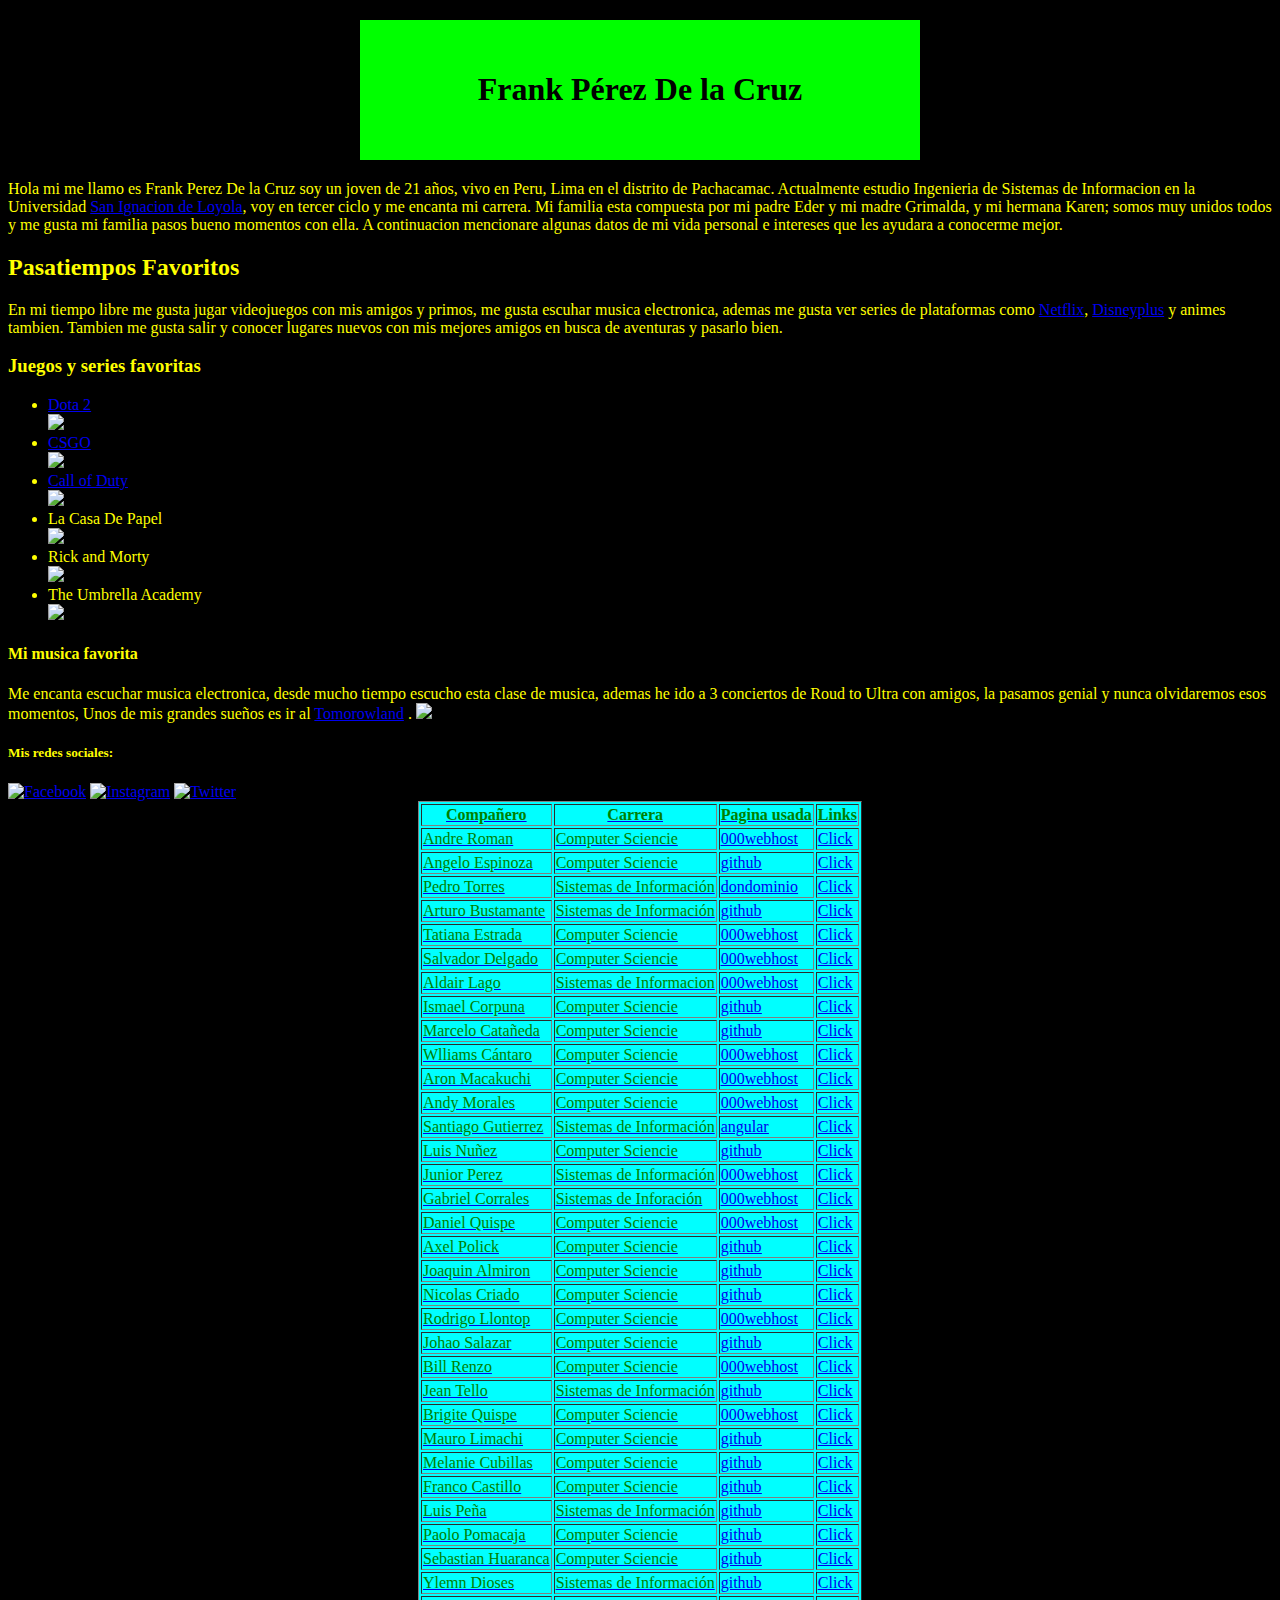
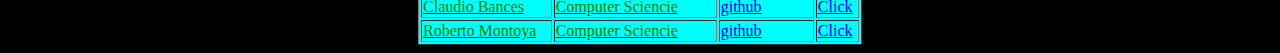
==== index.html @ 370ab0b7 "Update index.html" ====
<!DOCTYPE html>
<html lang="es">
<head>
	<title>FrankPerezDeLaCruz </title>
	<meta name="google-site-verification" content="gNcp8Fi0x0qO5iBpekdkQYAR9bWtozTnSrJzrrx_MXU" />
	<meta charset="utf-8">
	<meta name="robots" content="index">
	<meta name="robots" content="follow">
	<meta name="keywords" content="frankperezdelacruz/boz">
	<meta name="viewport" content="width=device-width, initial-scale=1.0">
	<meta name="description" content="pagina web,frank perez de la cruz,biografia-estudios.">
	<meta name="autor" content="Frank Perez">
	<meta name="copyright" content="Google Inc.">
	<link rel="stylesheet" type="text/css" href="estilo.css">
	<meta name="google-site-verification" content="rTp6pydXo1KuxMe8Kxif9Ehfsx2DI63CdWFLAEEHlWg" />
</head>
<body>
	<center>
		<div>
		<h1>Frank Pérez De la Cruz</h1>
		</div>
	</center>
		<p1>Hola mi me llamo es Frank Perez De la Cruz soy un joven de 21 años, vivo en Peru, Lima en el distrito de Pachacamac. Actualmente estudio Ingenieria de Sistemas de Informacion en la Universidad <a href="https://www.usil.edu.pe/">San Ignacion de Loyola</a>, voy en tercer ciclo y me encanta mi carrera. Mi familia esta compuesta por mi padre Eder y mi madre Grimalda, y mi hermana Karen; somos muy unidos todos y me gusta mi familia pasos bueno momentos con ella. A continuacion mencionare algunas datos de mi vida personal e intereses que les ayudara a conocerme mejor.</p1>
<h2> Pasatiempos Favoritos</h2>
	<p2>En mi tiempo libre me gusta jugar videojuegos con mis amigos y primos, me gusta escuhar musica electronica, ademas me gusta ver series de plataformas como <a href="https://www.netflix.com/pe/"> Netflix</a>, <a href="https://www.disneyplus.com/">Disneyplus</a> y animes tambien. Tambien me gusta salir y conocer lugares nuevos con mis mejores amigos en busca de aventuras y pasarlo bien.</p2>
<h3> Juegos y series favoritas</h3>
	<ul>
		<li> <a href="https://www.dota2.com/"> Dota 2</a></li> 
		<img class="imagen-10" src="https://cdn.cloudflare.steamstatic.com/apps/dota2/images/dota2_social.jpg">
		<li> <a href="https://blog.counter-strike.net/"> CSGO</a></li>
		<img class="imagen-10" src="https://cdn.hobbyconsolas.com/sites/navi.axelspringer.es/public/styles/1200/public/media/image/2012/08/184043-counter-strike-global-offensive-analizado.jpg?itok=ce8nkvDU">
		<li> <a href="https://www.callofduty.com/">Call of Duty</a></li>
		<img class="imagen-10" src="https://i.blogs.es/b2ec36/warzone/450_1000.jpeg">
		<li> La Casa De Papel</li>
		<img class="imagen-10" src="https://cdn.culturagenial.com/es/imagenes/casa-papel-cartel-cke.jpg">
		<li> Rick and Morty</li>
		<img class="imagen-10" src="https://sm.ign.com/t/ign_es/tv/r/rick-morty/rick-morty_xs5d.200.jpg">
		<li> The Umbrella Academy</li>
		<img class="imagen-10" src="https://media.revistagq.com/photos/5ca5dfe6267a32750072094a/master/w_1200,c_limit/the_umbrella_academy_personajes_4123.jpg">
	</ul>
<h4>Mi musica favorita</h4>
	<p4> Me encanta escuchar musica electronica, desde mucho tiempo escucho esta clase de musica, ademas he ido a 3 conciertos de Roud to Ultra con amigos, la pasamos genial y nunca olvidaremos esos momentos, Unos de mis grandes sueños es ir al <a href="https://www.tomorrowland.com/">Tomorowland</a> . </p4>
	<img class="imagen-10" src="https://festivalesdemusicaelectronica.com/wp-content/uploads/2019/01/como-comprar-entradas-tomorrowland-2019.jpg">
<h5> Mis redes sociales:</h5>
<a href="https://www.facebook.com/profile.php?id=100014511737298"> <img class="img09" src="https://cdn.icon-icons.com/icons2/2429/PNG/512/facebook_logo_icon_147291.png" alt="Facebook"></a>
<a href="https://www.instagram.com/fanez_10/"> <img class="img09" src="https://i.pinimg.com/originals/3b/21/c7/3b21c7efd2ba9c119fb8d361acacc31d.png" alt="Instagram"></a>
<a href="https://twitter.com/Frank51463926"> <img class="img09" src="https://images.vexels.com/media/users/3/137419/isolated/preview/b1a3fab214230557053ed1c4bf17b46c-logotipo-del-icono-de-twitter-by-vexels.png" alt="Twitter"</a>
 	<center>
	<table border="1px">
	<tr>
		<td><center><b>Compañero</b></center></td>
		<td><center><b>Carrera</b></center></td>
		<td><center><b>Pagina usada</b></center></td>
		<td><center><b>Links</b></center></td>
	</tr>
	<tr>
		<td>Andre Roman</td>
		<td>Computer Sciencie</td>
		<td><a href="https://www.000webhost.com/">000webhost</a></td>
		<td><a href="https://paginadepresentacionthays.000webhostapp.com/">Click</a></td>
	</tr>
	<tr>
		<td>Angelo Espinoza</td>
		<td>Computer Sciencie</td>
		<td><a href="https://github.com/">github</a></td>
		<td><a href="https://ninomaster555.github.io/angeloespinozapizarro.github.io/">Click</a></td>
	</tr>
	<tr>
		<td>Pedro Torres</td>
		<td>Sistemas de Información</td>
		<td><a href="https://www.dondominio.com/">dondominio</a></td>
		<td><a href="https://pedroarnaldotorreschahua.me/">Click</a></td>
	</tr>
	<tr>
		<td>Arturo Bustamante</td>
		<td>Sistemas de Información</td>
		<td><a href="https://github.com/">github</a></td>
		<td><a href="https://arleus.github.io/ArturoBustamante.github.io/">Click</a></td>
	</tr>
	<tr>
		<td>Tatiana Estrada</td>
		<td>Computer Sciencie</td>
		<td><a href="https://www.000webhost.com/">000webhost</a></td>
		<td><a href="https://tatiananoemiestradacarmen1.000webhostapp.com/TatianaEstrada.html">Click</a></td>
	</tr>
	<tr>
		<td>Salvador Delgado</td>
		<td>Computer Sciencie</td>
		<td><a href="https://www.000webhost.com/">000webhost</a></td>
		<td><a href="http://salvadordelgado.000webhostapp.com/">Click</a></td>
	</tr>
	<tr>
		<td>Aldair Lago</td>
		<td>Sistemas de Informacion</td>
		<td><a href="https://www.000webhost.com/">000webhost</a></td>
		<td><a href="http://aldairjeffersonlagovillano.gq/">Click</a></td>
	</tr>
	<tr>
		<td>Ismael Corpuna</td>
		<td>Computer Sciencie</td>
		<td><a href="https://github.com/">github</a></td>
		<td><a href="https://toxicale.github.io/Ismael_Corpuna.github.io/">Click</a></td>
	</tr>
	<tr>
		<td>Marcelo Catañeda</td>
		<td>Computer Sciencie</td>
		<td><a href="https://github.com/">github</a></td>
		<td><a href="https://hulkie10.github.io/Marcelo-Andres-Castaneda-Salerno.github.io/">Click</a></td>
	</tr>
	<tr>
		<td>Wlliams Cántaro</td>
		<td>Computer Sciencie</td>
		<td><a href="https://www.000webhost.com/">000webhost</a></td>
		<td><a href="https://williamscantaro.000webhostapp.com/">Click</a></td>
	</tr>
	<tr>
		<td>Aron Macakuchi</td>
		<td>Computer Sciencie</td>
		<td><a href="https://www.000webhost.com/">000webhost</a></td>
		<td><a href="https://aronmacukachi1.github.io/Aron-Fabian-Macukachi-Nolasco/">Click</a></td>
	</tr>
	<tr>
		<td>Andy Morales</td>
		<td>Computer Sciencie</td>
		<td><a href="https://www.000webhost.com/">000webhost</a></td>
		<td><a href="https://andyrolandomoralessegura24.000webhostapp.com/">Click</a></td>
	</tr>
	<tr>
		<td>Santiago Gutierrez</td>
		<td>Sistemas de Información</td>
		<td><a href="https://angular.io/">angular</a></td>
		<td><a href="http://evirtuales.com/SantiagoDavidGutierrezSoria.html">Click</a></td>
	</tr>
	<tr>
		<td>Luis Nuñez</td>
		<td>Computer Sciencie</td>
		<td><a href="https://github.com/">github</a></td>
		<td><a href="https://luisoswaldonunezzavala.github.io/">Click</a></td>
	</tr>
	<tr>
		<td>Junior Perez</td>
		<td>Sistemas de Información</td>
		<td><a href="https://www.000webhost.com/">000webhost</a></td>
		<td><a href="https://juniorabrahamperezhuamani.000webhostapp.com/">Click</a></td>
	</tr>
	<tr>
		<td>Gabriel Corrales</td>
		<td>Sistemas de Inforación</td>
		<td><a href="https://www.000webhost.com/">000webhost</a></td>
		<td><a href="https://gabrielcorrales.000webhostapp.com/">Click</a></td>
	</tr>
	<tr>
		<td>Daniel Quispe</td>
		<td>Computer Sciencie</td>
		<td><a href="https://www.000webhost.com/">000webhost</a></td>
		<td><a href="https://danielquispeccorahua123.000webhostapp.com/">Click</a></td>
	</tr>
	<tr>
		<td>Axel Polick</td>
		<td>Computer Sciencie</td>
		<td><a href="https://github.com/">github</a></td>
		<td><a href="https://axelpolick.github.io/">Click</a></td>
	</tr>
	<tr>
		<td>Joaquin Almiron</td>
		<td>Computer Sciencie</td>
		<td><a href="https://github.com/">github</a></td>
		<td><a href="https://joaquinalmiron.github.io/joaquinamiron/">Click</a></td>
	</tr>
	<tr>
		<td>Nicolas Criado</td>
		<td>Computer Sciencie</td>
		<td><a href="https://github.com/">github</a></td>
		<td><a href="https://nicolax07.github.io/NicolasPatricioCriadoNalvarte./">Click</a></td>
	</tr>
	<tr>
		<td>Rodrigo Llontop</td>
		<td>Computer Sciencie</td>
		<td><a href="https://www.000webhost.com/">000webhost</a></td>
		<td><a href="https://rodrigo-julio-llontop-calosi.000webhostapp.com/Hobbies/Hobbies.html">Click</a></td>
	</tr>
	<tr>
		<td>Johao Salazar</td>
		<td>Computer Sciencie</td>
		<td><a href="https://github.com/">github</a></td>
		<td><a href="https://johaosalazarcuyos.github.io/">Click</a></td>
	</tr>
	<tr>
		<td>Bill Renzo</td>
		<td>Computer Sciencie</td>
		<td><a href="https://www.000webhost.com/">000webhost</a></td>
		<td><a href="https://billrenzocornejocondori.000webhostapp.com/">Click</a></td>
	</tr>
	<tr>
		<td>Jean Tello</td>
		<td>Sistemas de Información</td>
		<td><a href="https://github.com/">github</a></td>
		<td><a href="https://jean170603.github.io/Jean-Pierre-Tello-Lazaro/">Click</a></td>
	</tr>
	<tr>
		<td>Brigite Quispe</td>
		<td>Computer Sciencie</td>
		<td><a href="https://www.000webhost.com/">000webhost</a></td>
		<td><a href="https://brigiteemilianaquispemartini.000webhostapp.com/">Click</a></td>
	</tr>
	<tr>
		<td>Mauro Limachi</td>
		<td>Computer Sciencie</td>
		<td><a href="https://github.com/">github</a></td>
		<td><a href="https://aplo612.github.io./">Click</a></td>
	</tr>
	<tr>
		<td>Melanie Cubillas</td>
		<td>Computer Sciencie</td>
		<td><a href="https://github.com/">github</a></td>
		<td><a href="https://melanie-cubillas.github.io/Melanie-Illari-Cubillas-Alfaro/">Click</a></td>
	</tr>
	<tr>
		<td>Franco Castillo</td>
		<td>Computer Sciencie</td>
		<td><a href="https://github.com/">github</a></td>
		<td><a href="https://francocastillosanchez.github.io/">Click</a></td>
	</tr>
	<tr>
		<td>Luis Peña</td>
		<td>Sistemas de Información</td>
		<td><a href="https://github.com/">github</a></td>
		<td><a href="https://luisp17-cs.github.io/">Click</a></td>
	</tr>
	<tr>
		<td>Paolo Pomacaja</td>
		<td>Computer Sciencie</td>
		<td><a href="https://github.com/">github</a></td>
		<td><a href="https://paolopomacaja01.github.io/Paolo.Esteban.Pomacaja.Neyra/">Click</a></td>
	</tr>
	<tr>
		<td>Sebastian Huaranca</td>
		<td>Computer Sciencie</td>
		<td><a href="https://github.com/">github</a></td>
		<td><a href="https://sebastianhuarancalezcano.github.io/">Click</a></td>
	</tr>
	<tr>
		<td>Ylemn Dioses</td>
		<td>Sistemas de Información</td>
		<td><a href="https://github.com/">github</a></td>
		<td><a href="https://ylemnadia.github.io/">Click</a></td>
	</tr>
	<tr>
		<td>Claudio Bances</td>
		<td>Computer Sciencie</td>
		<td><a href="https://github.com/">github</a></td>
		<td><a href="https://clafer03.github.io/claudiobances1/">Click</a></td>
	</tr>
	<tr>
		<td>Roberto Montoya</td>
		<td>Computer Sciencie</td>
		<td><a href="https://github.com/">github</a></td>
		<td><a href="https://jesusmontoya.000webhostapp.com/">Click</a></td>
	</tr>
	</center>
</body>
</html>
---- estilo.css ----
body {
  background-color: black;
}
div {
	width: 500px;
	background: lime;
	padding: 30px;
	margin: 20px;
}
h1 {
	color: ;
	font-family: "Lucida Console";
} 
h2 {
	color: yellow;
	font-family: "Lucida Console";
}
h3 {
	color: yellow;
	font-family: "Lucida Console";
}
h4 {
	color: yellow;
	font-family: "Lucida Console";
}
h5 {
	color: yellow;
	font-family: "Lucida Console";
}
p1 {
	color: yellow;
	font-family: "Lucida Console";
}
p2 {
	color : yellow;
	font-family: "Lucida Console";
}
p4{
	color: yellow;
	font-family: "Lucida Console";
}
ul {
	color: yellow;
}
.imagen-10 {
	width: 500px;
	height: auto;
}
table {
	background-color: aqua;
	color: green;
}
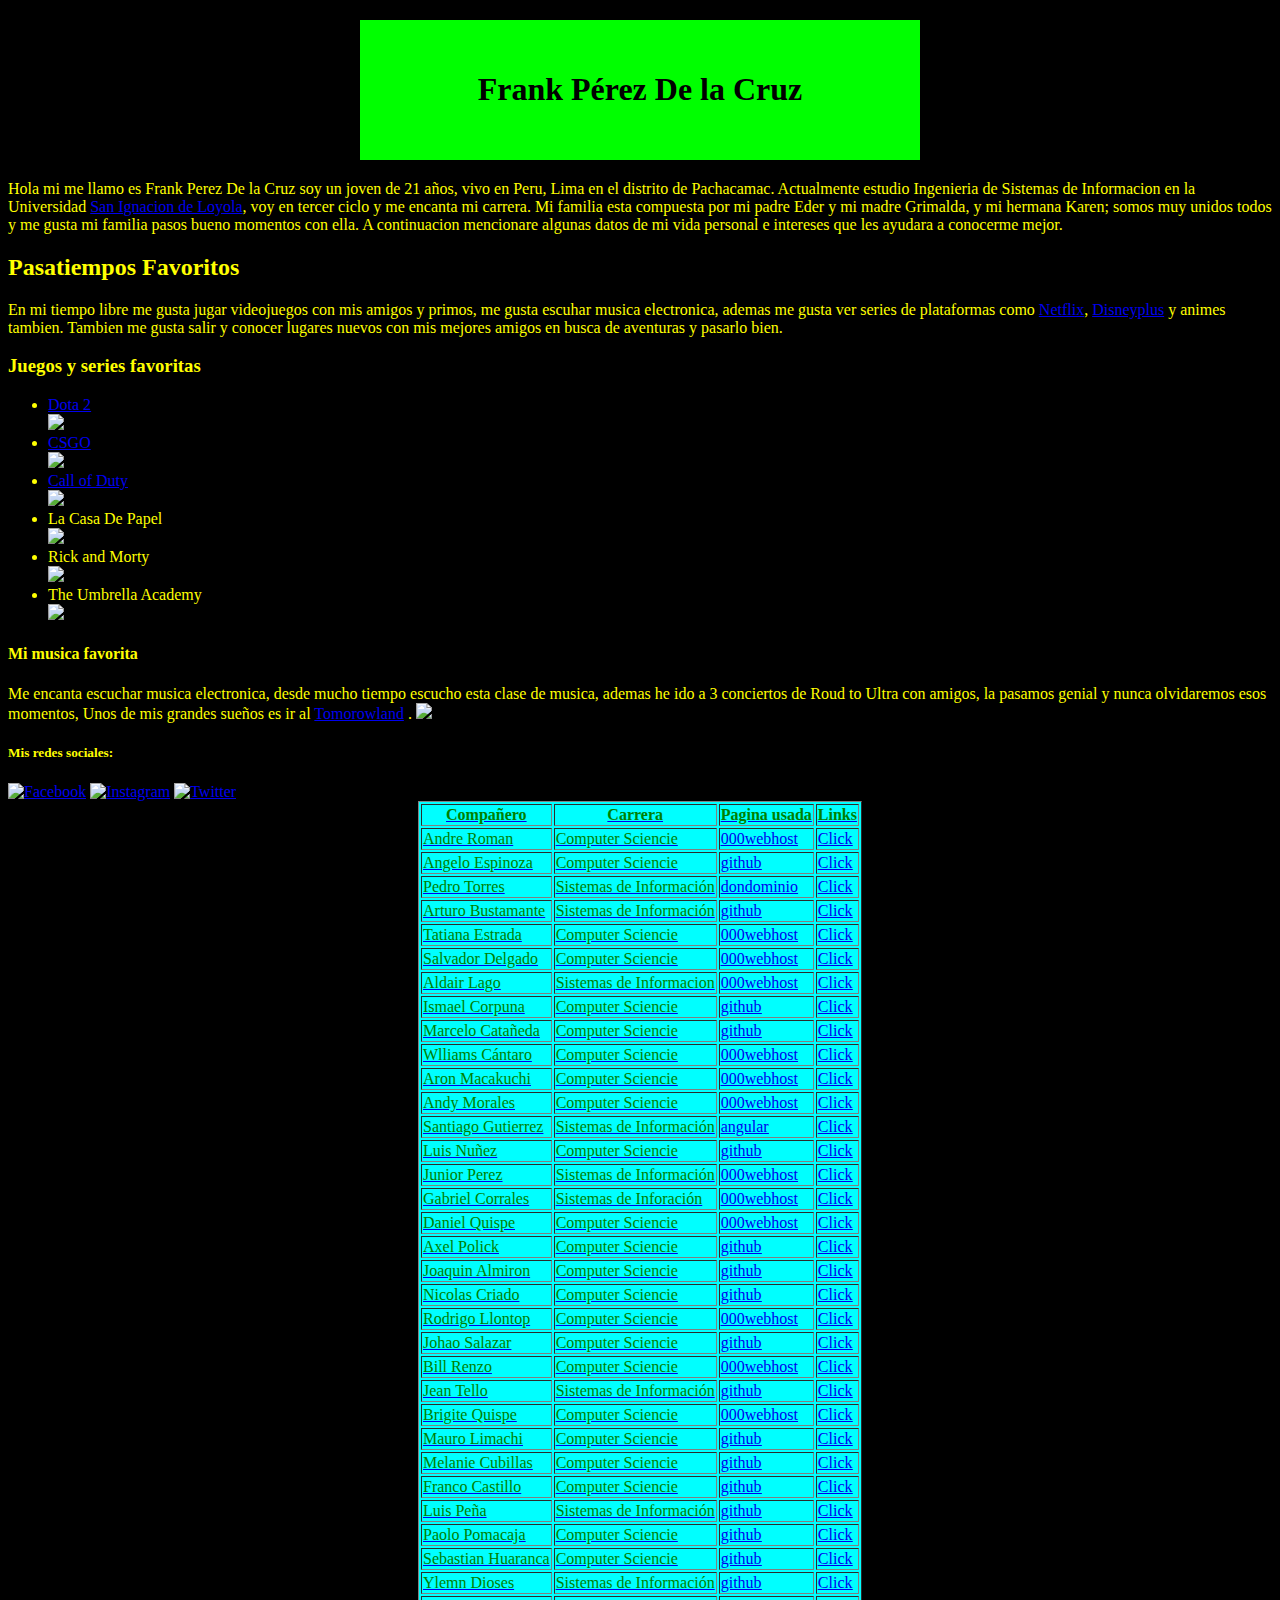
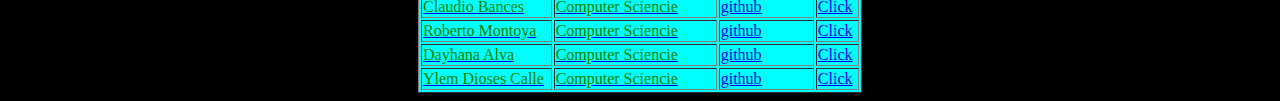
==== commit 3f686769: "Update index.html" ====
--- a/index.html
+++ b/index.html
@@ -257,6 +257,18 @@
 		<td><a href="https://github.com/">github</a></td>
 		<td><a href="https://jesusmontoya.000webhostapp.com/">Click</a></td>
 	</tr>
+	<tr>
+		<td>Dayhana Alva</td>
+		<td>Computer Sciencie</td>
+		<td><a href="https://www.000webhost.com/">github</a></td>
+		<td><a href="https://groomed-sundays.000webhostapp.com/">Click</a></td>
+	</tr>
+	<tr>
+		<td>Ylem Dioses Calle</td>
+		<td>Computer Sciencie</td>
+		<td><a href="https://github.com/">github</a></td>
+		<td><a href="https://ylemnadia.github.io/">Click</a></td>
+	</tr>		
 	</center>
 </body>
 </html>
--- a/estilo.css
+++ b/estilo.css
@@ -50,3 +50,7 @@
 	background-color: aqua;
 	color: green;
 }
+.img09 {
+	width: 50px;
+	height: 50px;
+}
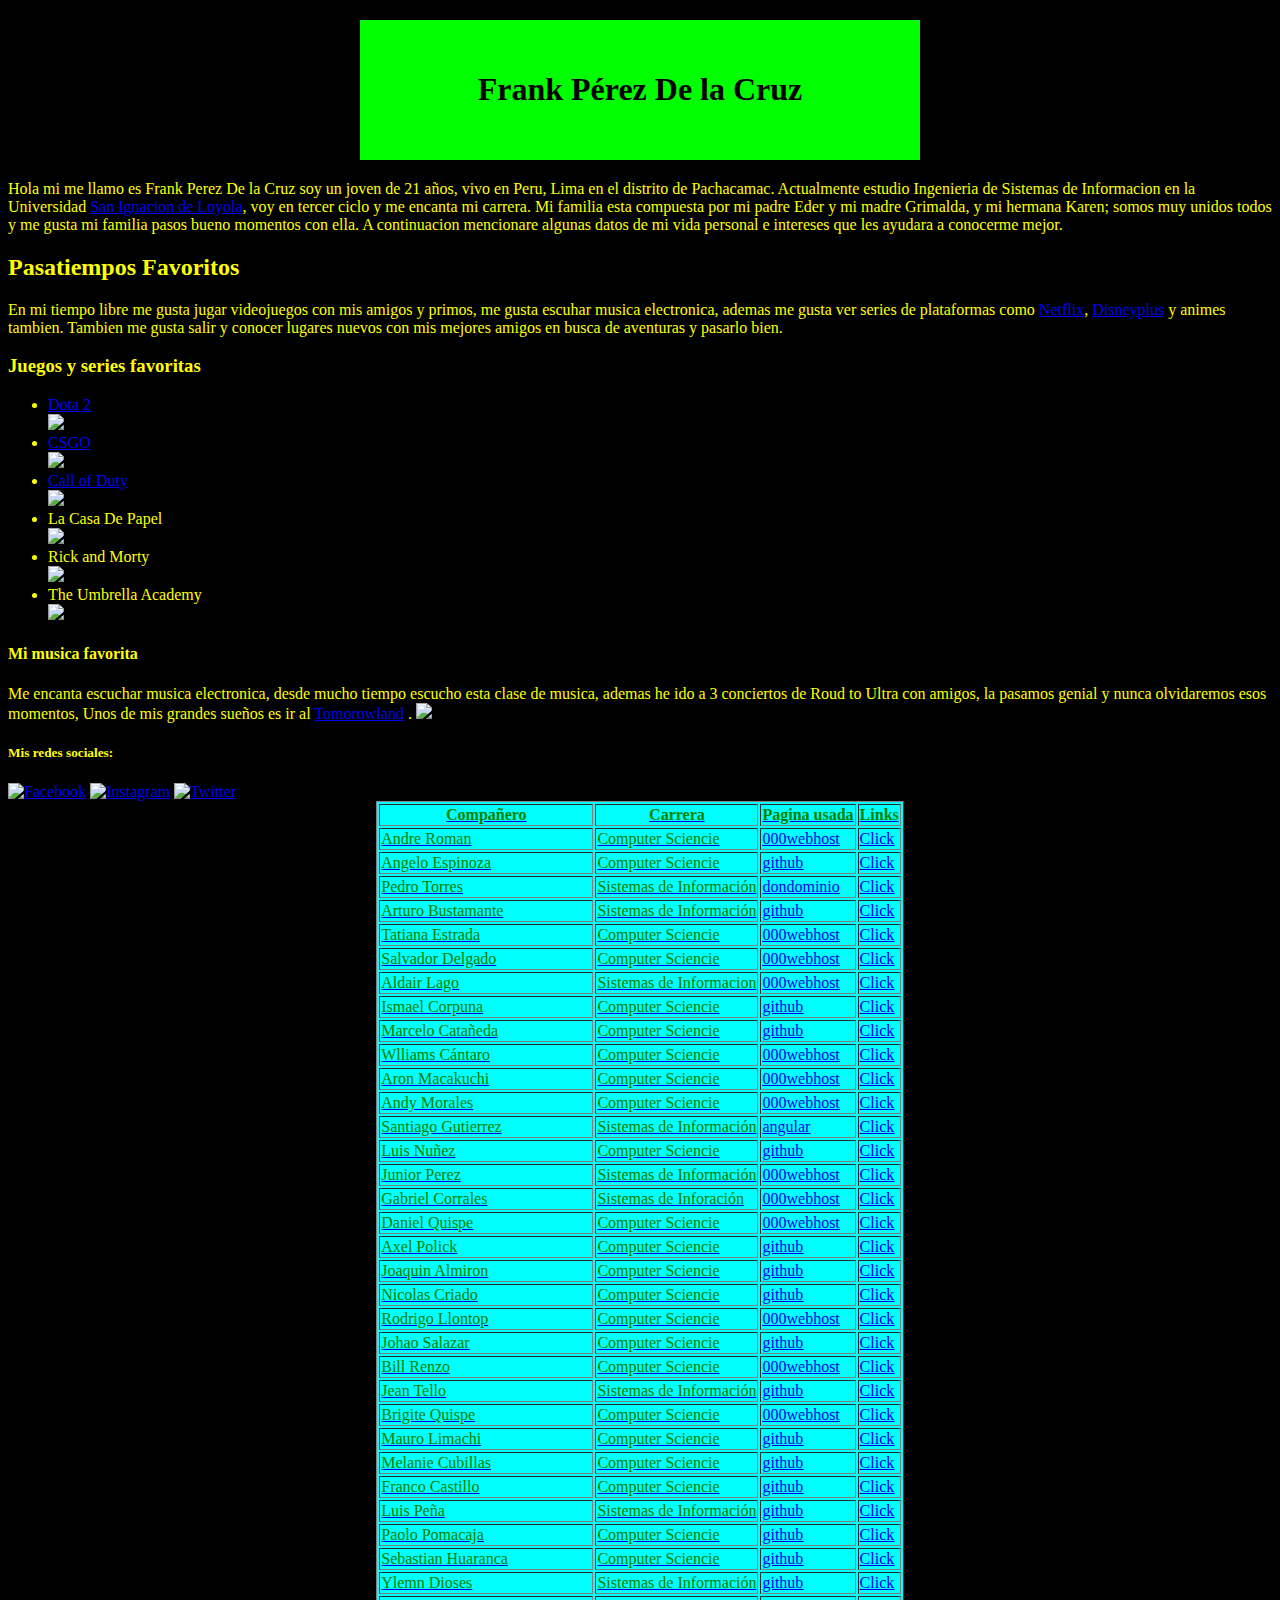
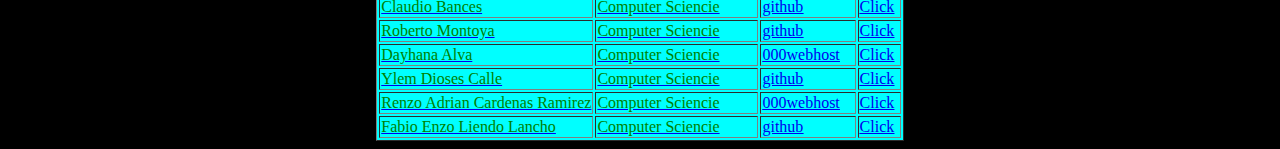
==== commit bb306fe3: "Update index.html" ====
--- a/index.html
+++ b/index.html
@@ -260,7 +260,7 @@
 	<tr>
 		<td>Dayhana Alva</td>
 		<td>Computer Sciencie</td>
-		<td><a href="https://www.000webhost.com/">github</a></td>
+		<td><a href="https://www.000webhost.com/">000webhost</a></td>
 		<td><a href="https://groomed-sundays.000webhostapp.com/">Click</a></td>
 	</tr>
 	<tr>
@@ -268,7 +268,19 @@
 		<td>Computer Sciencie</td>
 		<td><a href="https://github.com/">github</a></td>
 		<td><a href="https://ylemnadia.github.io/">Click</a></td>
-	</tr>		
+	</tr>
+	<tr>
+		<td>Renzo Adrian Cardenas Ramirez</td>
+		<td>Computer Sciencie</td>
+		<td><a href="https://www.000webhost.com/">000webhost</a></td>
+		<td><a href="https://renzoadriancardenasramirez0911.000webhostapp.com/">Click</a></td>
+	</tr>
+	<tr>
+		<td>Fabio Enzo Liendo Lancho</td>
+		<td>Computer Sciencie</td>
+		<td><a href="https://github.com/">github</a></td>
+		<td><a href="https://yungvenuz2.github.io/FabioLiendoLancho/">Click</a></td>
+	</tr>
 	</center>
 </body>
 </html>
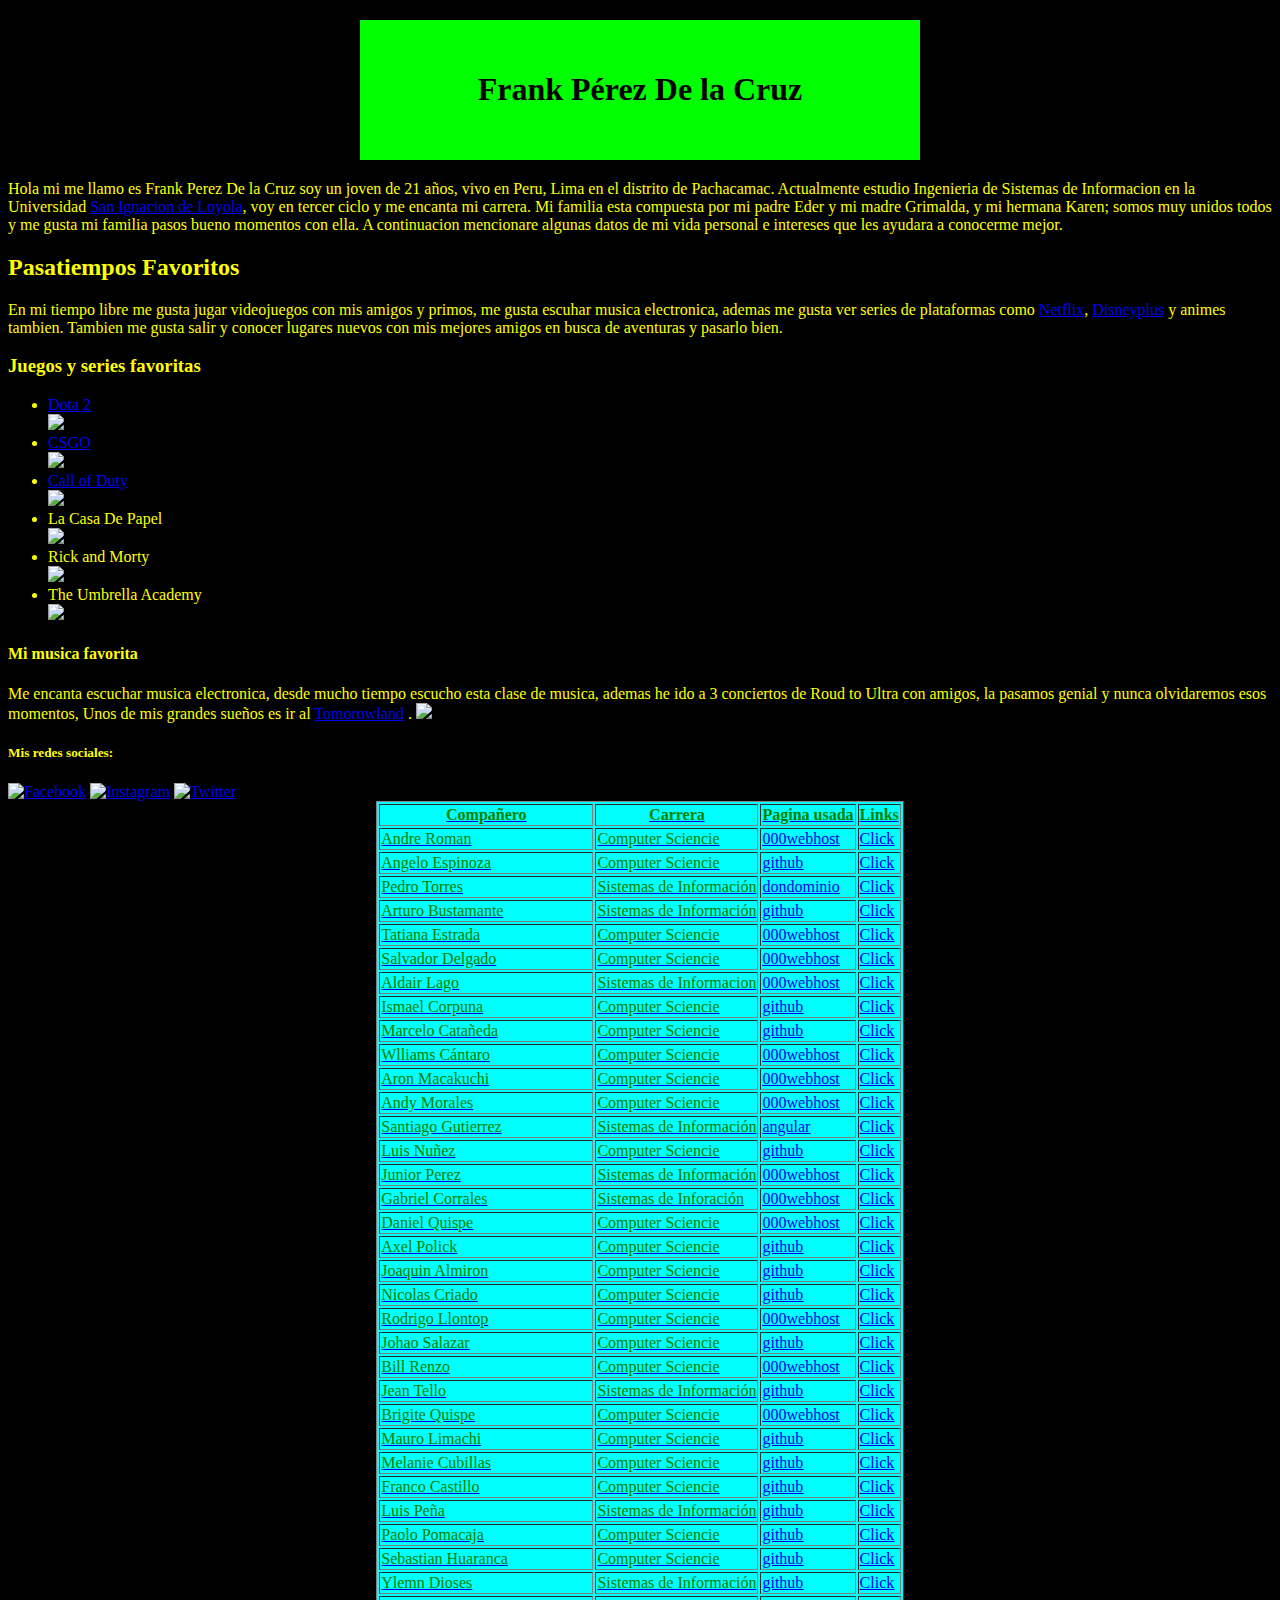
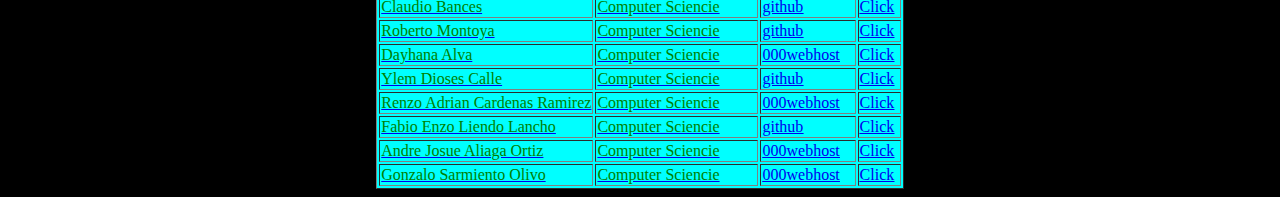
==== commit 33dd63a4: "Update index.html" ====
--- a/index.html
+++ b/index.html
@@ -281,6 +281,18 @@
 		<td><a href="https://github.com/">github</a></td>
 		<td><a href="https://yungvenuz2.github.io/FabioLiendoLancho/">Click</a></td>
 	</tr>
+	<tr>
+		<td>Andre Josue Aliaga Ortiz</td>
+		<td>Computer Sciencie</td>
+		<td><a href="https://www.000webhost.com/">000webhost</a></td>
+		<td><a href="https://andrealiaga.000webhostapp.com/">Click</a></td>
+	</tr>
+	<tr>
+		<td>Gonzalo Sarmiento Olivo</td>
+		<td>Computer Sciencie</td>
+		<td><a href="https://www.000webhost.com/">000webhost</a></td>
+		<td><a href="https://gonseco.000webhostapp.com/">Click</a></td>
+	</tr>
 	</center>
 </body>
 </html>
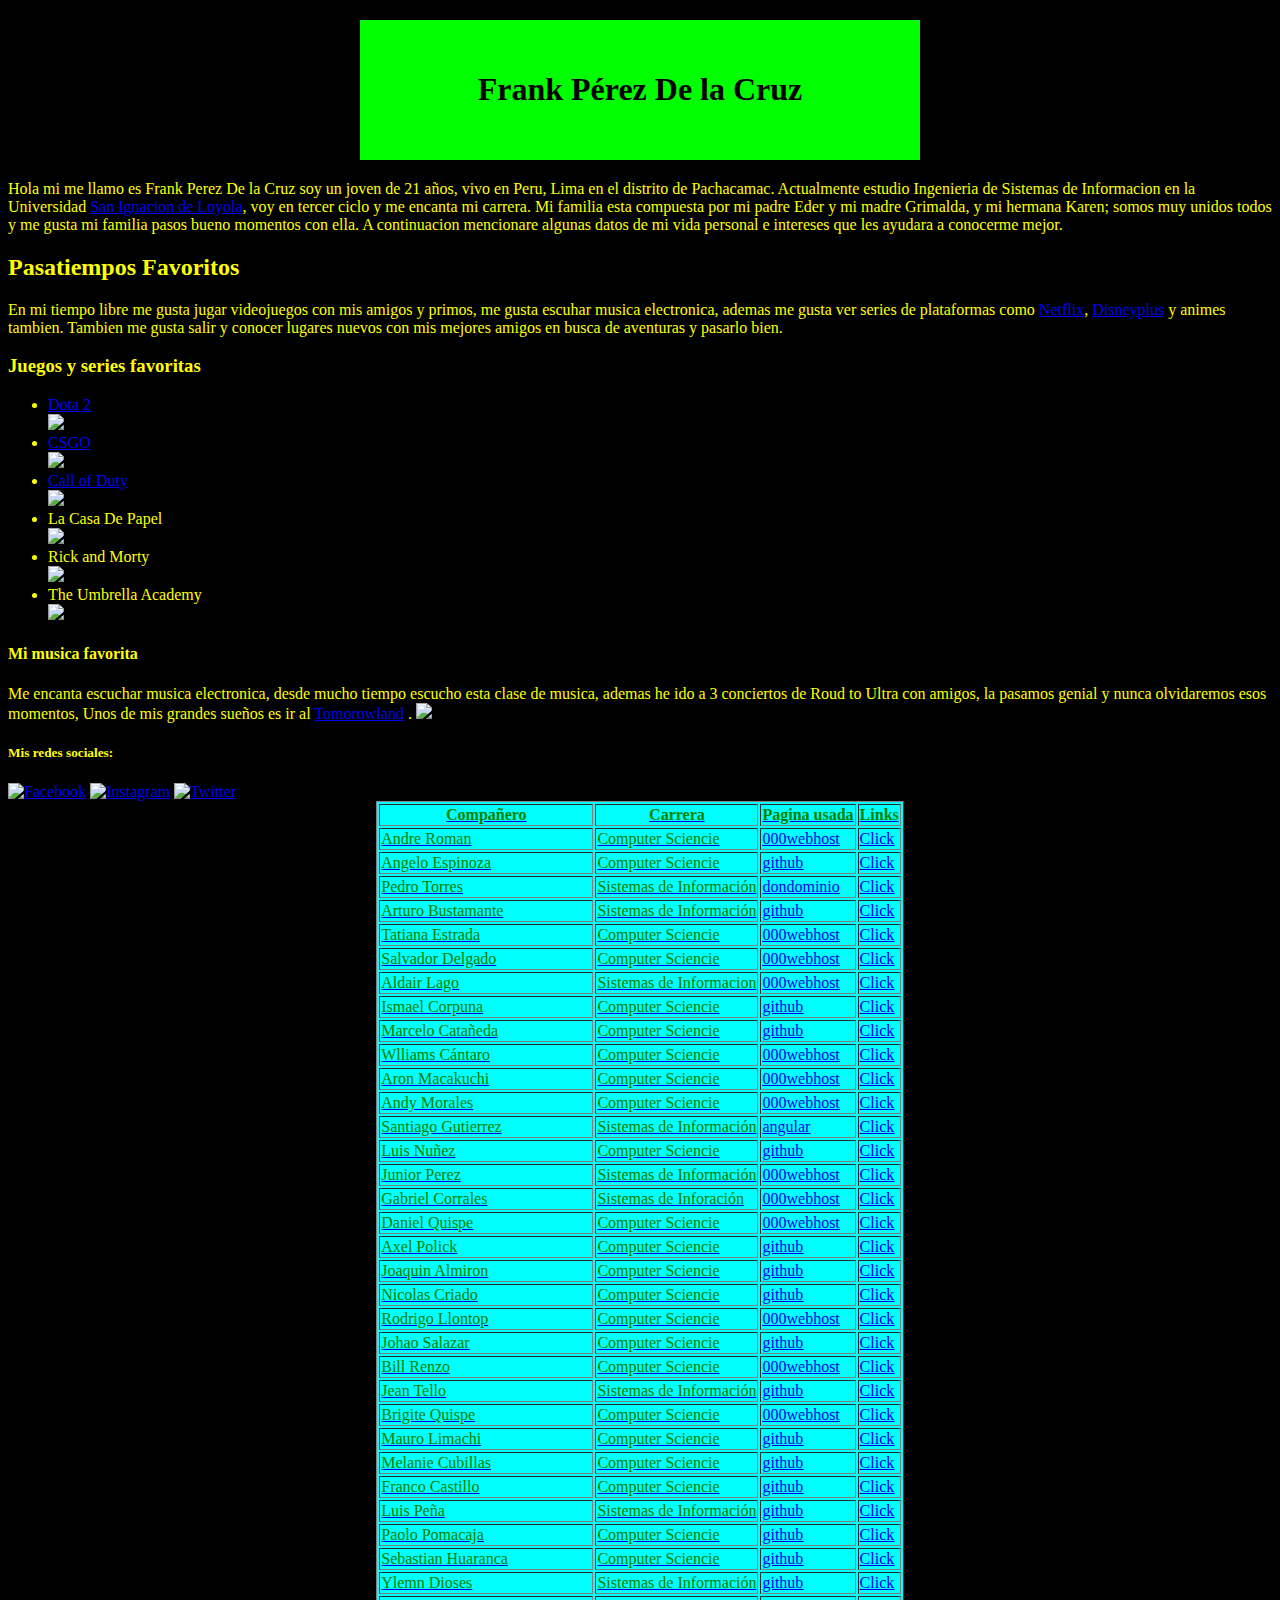
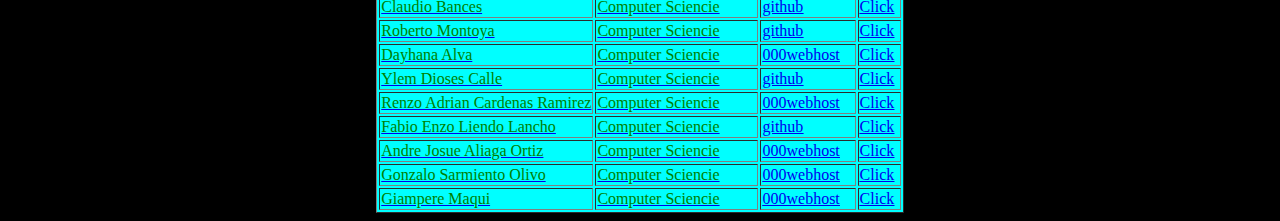
==== commit b1bf13db: "Update index.html" ====
--- a/index.html
+++ b/index.html
@@ -1,16 +1,15 @@
 <!DOCTYPE html>
 <html lang="es">
 <head>
-	<title>FrankPerezDeLaCruz </title>
+	<title>Frank Perez De La Cruz </title>
 	<meta name="google-site-verification" content="gNcp8Fi0x0qO5iBpekdkQYAR9bWtozTnSrJzrrx_MXU" />
 	<meta charset="utf-8">
 	<meta name="robots" content="index">
 	<meta name="robots" content="follow">
-	<meta name="keywords" content="frankperezdelacruz/boz">
+	<meta name="keywords" content="frankperezdelacruz/10">
 	<meta name="viewport" content="width=device-width, initial-scale=1.0">
 	<meta name="description" content="pagina web,frank perez de la cruz,biografia-estudios.">
 	<meta name="autor" content="Frank Perez">
-	<meta name="copyright" content="Google Inc.">
 	<link rel="stylesheet" type="text/css" href="estilo.css">
 	<meta name="google-site-verification" content="rTp6pydXo1KuxMe8Kxif9Ehfsx2DI63CdWFLAEEHlWg" />
 </head>
@@ -293,6 +292,12 @@
 		<td><a href="https://www.000webhost.com/">000webhost</a></td>
 		<td><a href="https://gonseco.000webhostapp.com/">Click</a></td>
 	</tr>
+	<tr>
+		<td>Giampere Maqui</td>
+		<td>Computer Sciencie</td>
+		<td><a href="https://www.000webhost.com/">000webhost</a></td>
+		<td><a href="https://gianpierealexandermaquicerna.000webhostapp.com/">Click</a></td>
+	</tr>
 	</center>
 </body>
 </html>
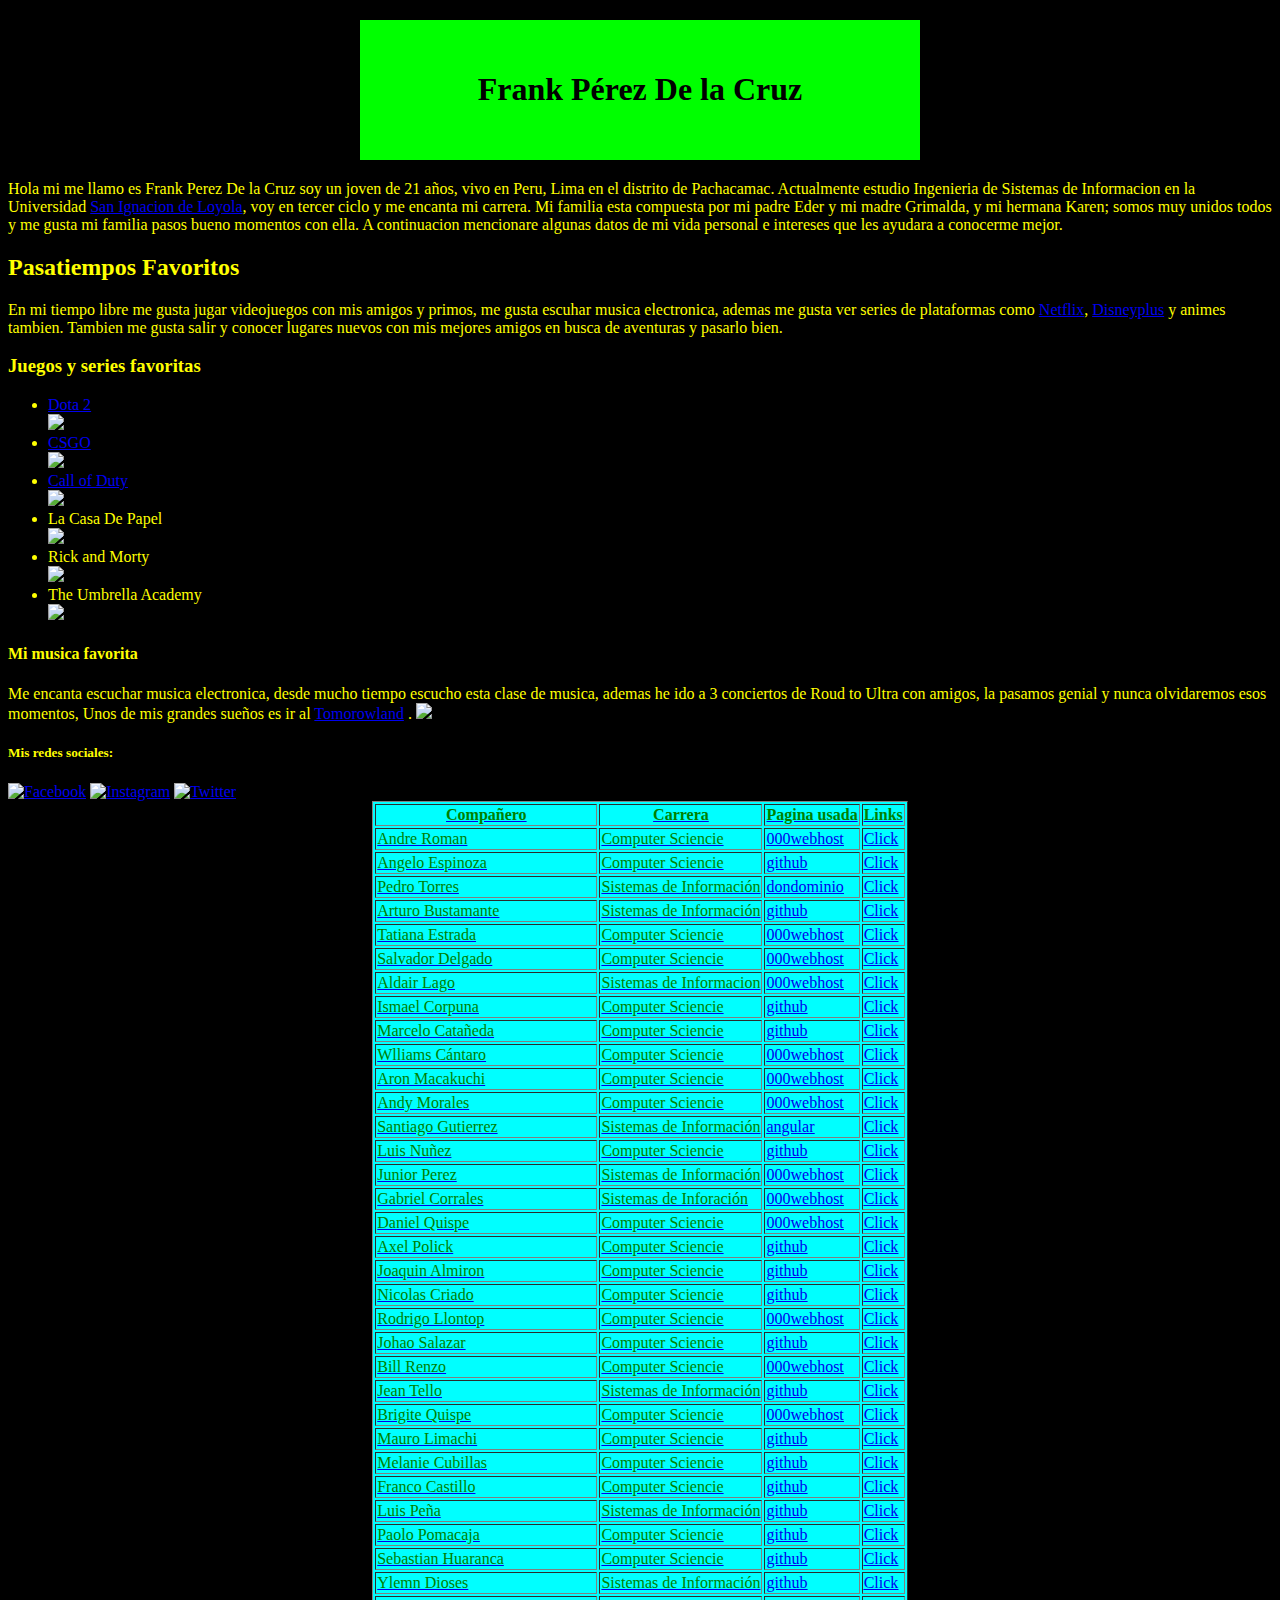
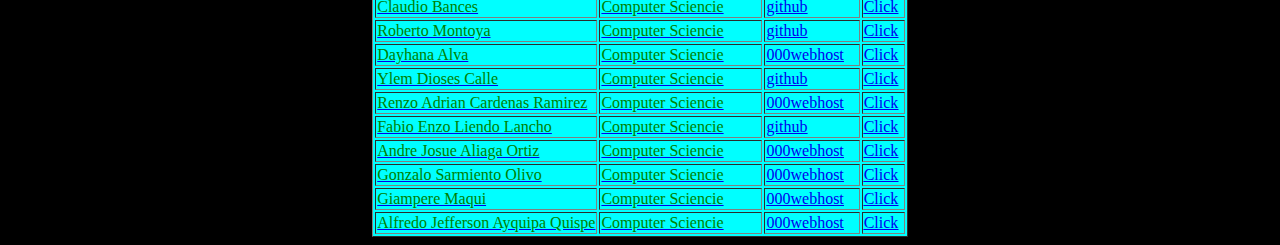
==== commit 9ede9588: "Update index.html" ====
--- a/index.html
+++ b/index.html
@@ -298,6 +298,12 @@
 		<td><a href="https://www.000webhost.com/">000webhost</a></td>
 		<td><a href="https://gianpierealexandermaquicerna.000webhostapp.com/">Click</a></td>
 	</tr>
+	<tr>
+		<td>Alfredo Jefferson Ayquipa Quispe</td>
+		<td>Computer Sciencie</td>
+		<td><a href="https://www.000webhost.com/">000webhost</a></td>
+		<td><a href="https://ajaq.000webhostapp.com/">Click</a></td>
+	</tr>
 	</center>
 </body>
 </html>
